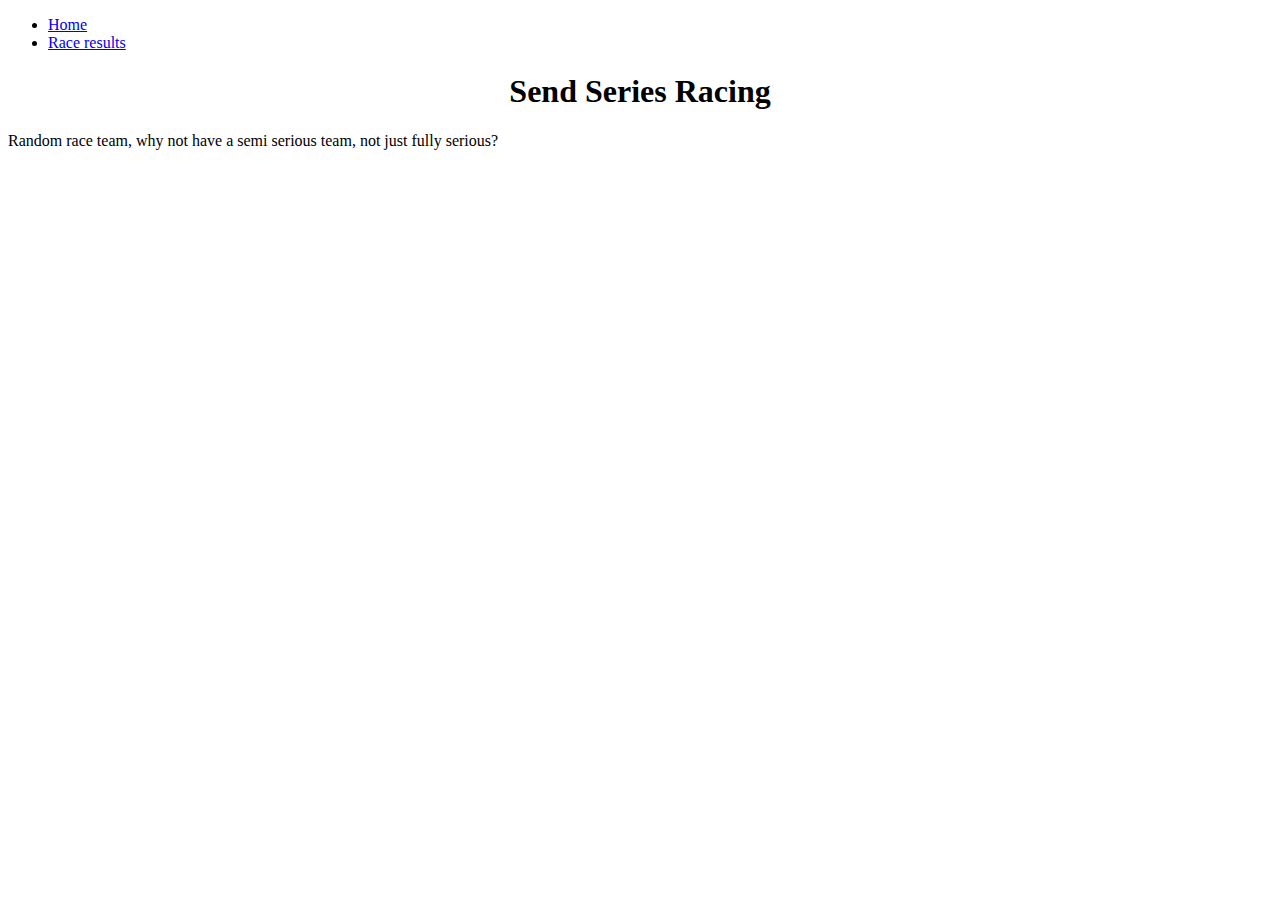
==== index.html @ db3dc974 "Create index.html" ====
<!DOCTYPE html>
<html lang="en">
  <head>
    <meta charset="utf-8">
    <meta http-equiv="X-UA-Compatible" content="IE=edge">
    <meta name="viewport" content="width=device-width, initial-scale=1">

    <title>SEND Series Racing</title>
        

    <link rel="stylesheet" type="text/css" href="style.css">
    

  </head> 
  <body> 

  <ul>
  <li><a href="index.html">Home</a></li>
  <li><a href="raceresult.html">Race results</a></li>

</ul>
    <h1><center>Send Series Racing</center></h1>
    
    <p>
     Random race team, why not have a semi serious team, not just fully serious?
   </p>

   
    
  </body>
</html>


<!--Carl Hedemalm -->
<!-- 22:03 2022-04-25 -->
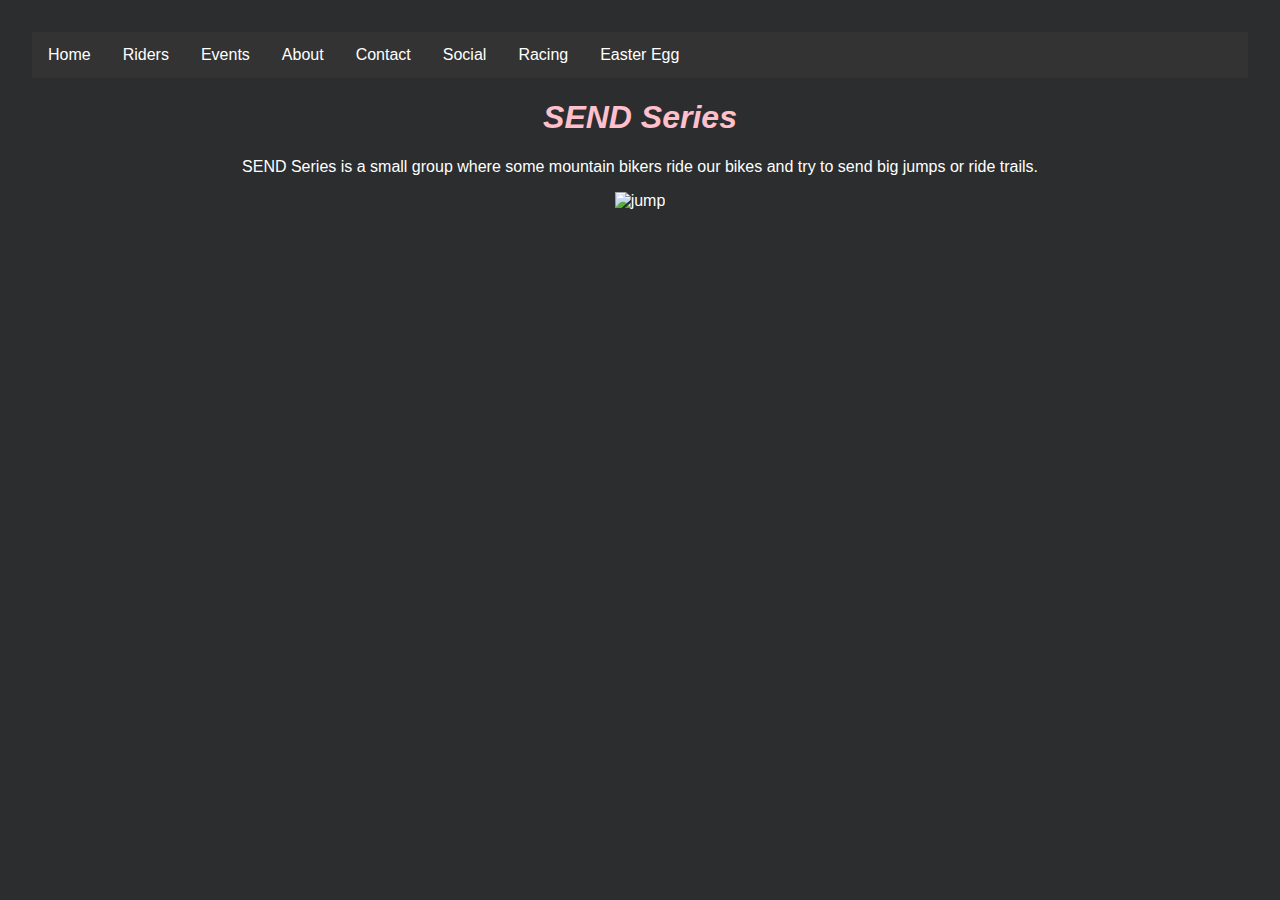
==== commit 08d2c4d3: "Update index.html" ====
--- a/index.html
+++ b/index.html
@@ -5,7 +5,7 @@
     <meta http-equiv="X-UA-Compatible" content="IE=edge">
     <meta name="viewport" content="width=device-width, initial-scale=1">
 
-    <title>SEND Series Racing</title>
+    <title>SEND Series</title>
         
 
     <link rel="stylesheet" type="text/css" href="style.css">
@@ -14,22 +14,32 @@
   </head> 
   <body> 
 
-  <ul>
+ <ul>
   <li><a href="index.html">Home</a></li>
-  <li><a href="raceresult.html">Race results</a></li>
+  <li><a href="riders.html">Riders</a></li>
+  <li><a href="events.html">Events</a></li>
+  <li><a href="about.html">About</a></li>
+  <li><a href="contact.html">Contact</a></li>
+  <li><a href="social.html">Social</a></li>
+  <li><a href="redirect.html">Racing</a></li>
+  <li><a href="panzer.html">Easter Egg</a></li>
+</ul>
 
-</ul>
-    <h1><center>Send Series Racing</center></h1>
+    <h1><center>SEND Series</center></h1>
     
     <p>
-     Random race team, why not have a semi serious team, not just fully serious?
-   </p>
+      <center>SEND Series is a small group where some mountain bikers ride our bikes and try to send big jumps or ride trails.</center>
+    </p>
 
-   
+    <p>
+      <center><img src="https://cdn.glitch.me/15ca1b7e-1f49-490b-8de2-cb034a500776%2Fskogen1.jpg?v=1637008762924" alt="jump" style="width:800x;height:600px;"></center>
+    </p>
+
     
   </body>
 </html>
 
+<!--Tom Johnson -->
+<!--Carl Hedemalm -->
+<!-- 19:19 2022-04-28 -->
 
-<!--Carl Hedemalm -->
-<!-- 22:03 2022-04-25 -->
--- a/style.css
+++ b/style.css
@@ -0,0 +1,44 @@
+body {
+  font-family: sans-serif;
+  margin: 2em;
+  color: white;
+  background-color: #2B2D2F;
+}
+
+h1 {
+  font-style: italic;
+  color:	pink;
+}
+
+h2 {
+  font-style: italic;
+  color:	blue;
+}
+
+ul {
+  list-style-type: none;
+  margin: 0;
+  padding: 0;
+  overflow: hidden;
+  background-color: #333;
+}
+
+li {
+  float: left;
+}
+
+li a {
+  display: block;
+  color: white;
+  text-align: center;
+  padding: 14px 16px;
+  text-decoration: none;
+}
+
+li a:hover {
+  background-color: #000;
+}
+
+a {
+  color: #00FFFF;
+}
